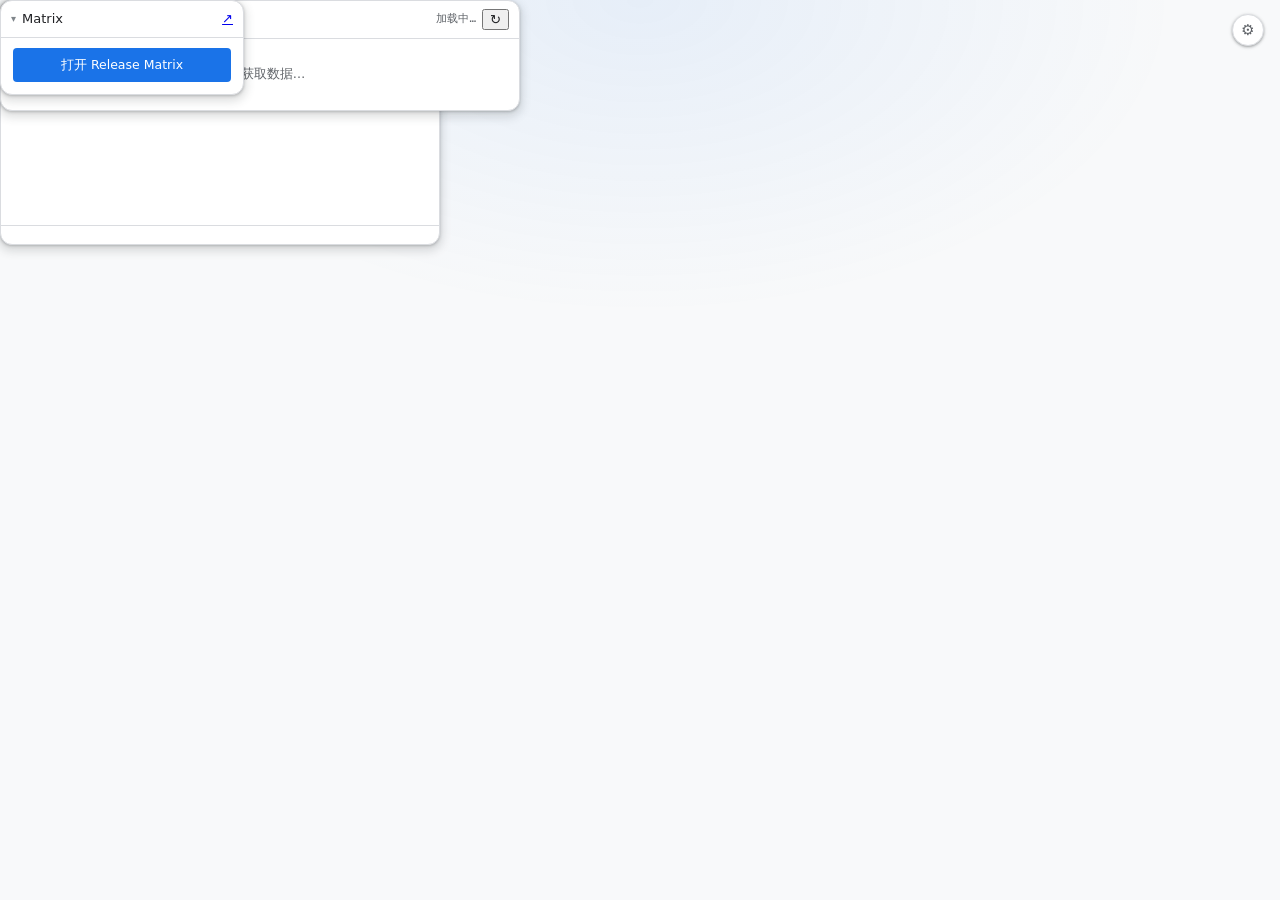
==== extension/newtab.html @ 5ce3d42e "feat: new-tab floating dashboard replaces side panel; DeepSeek holdings overlay Dashboard (Cursor us" ====
<!DOCTYPE html>
<html lang="zh-CN">
<head>
  <meta charset="UTF-8" />
  <meta name="viewport" content="width=device-width, initial-scale=1.0" />
  <title>新标签页</title>
  <link rel="stylesheet" href="theme.css" />
  <link rel="stylesheet" href="newtab.css" />
</head>
<body>
  <a id="open-options" href="options.html" title="设置">⚙</a>

  <main id="board">
    <!-- 1. Cursor 费用 -->
    <section class="card" id="card-cursor" data-card="cursor">
      <div class="card-head" title="拖动移动 · 单击折叠">
        <span class="caret" aria-hidden="true"></span>
        <img src="cursor-favicon.svg" class="favicon" alt="" />
        <span class="card-title">Cursor 费用</span>
        <span class="card-meta" id="cursor-range"></span>
        <button type="button" class="icon-btn" id="cursor-refresh" title="刷新">↻</button>
        <a class="icon-btn" href="https://cursor.com/cn/dashboard/usage" target="_blank" rel="noopener" title="在新标签页打开">↗</a>
      </div>
      <div class="card-body">
        <div class="chart-wrap">
          <canvas id="cursor-chart"></canvas>
          <div class="chart-empty" id="cursor-empty" hidden>暂无数据或 Cookie 已过期</div>
        </div>
        <div class="chips" id="cursor-stats"></div>
      </div>
    </section>

    <!-- 2. 服务器磁盘 -->
    <section class="card" id="card-servers" data-card="servers">
      <div class="card-head" title="拖动移动 · 单击折叠">
        <span class="caret" aria-hidden="true"></span>
        <span class="card-title">服务器磁盘</span>
        <span class="card-meta" id="servers-updated">加载中…</span>
        <button type="button" class="icon-btn" id="servers-refresh" title="立即刷新">↻</button>
      </div>
      <div class="card-body">
        <div id="servers-container" class="servers-container">
          <div class="loading">正在获取数据…</div>
        </div>
      </div>
    </section>

    <!-- 3. Release Matrix 跳转 -->
    <section class="card card-mini" id="card-matrix" data-card="matrix">
      <div class="card-head" title="拖动移动 · 单击折叠">
        <span class="caret" aria-hidden="true"></span>
        <span class="card-title">Matrix</span>
        <span class="card-meta" id="matrix-version"></span>
        <a class="icon-btn" id="matrix-open" href="#" target="_blank" rel="noopener" title="在新标签页打开">↗</a>
      </div>
      <div class="card-body">
        <a class="matrix-link" id="matrix-link" href="#" target="_blank" rel="noopener">打开 Release Matrix</a>
      </div>
    </section>
  </main>

  <script src="chart.umd.min.js"></script>
  <script src="cookies.js"></script>
  <script src="metrics.js"></script>
  <script src="cursor.js"></script>
  <script src="newtab.js"></script>
</body>
</html>
---- extension/theme.css ----
/* ============================================================
   theme.css — 浏览器主题自适应的设计令牌与基础控件
   亮/暗跟随系统（与 Edge / Chrome 自身主题一致），新标签页与设置页共用。
   取值贴近浏览器原生界面：Google/Material 中性灰 + 蓝色强调色。
   ============================================================ */
:root {
  color-scheme: light dark;

  --bg:            #f8f9fa;
  --surface:       #ffffff;
  --surface-2:     #f1f3f4;
  --surface-3:     #e8eaed;
  --border:        #dadce0;
  --border-strong: #bdc1c6;

  --text:          #202124;
  --text-muted:    #5f6368;
  --text-faint:    #80868b;

  --accent:        #1a73e8;
  --accent-hover:  #1765cc;
  --accent-weak:   rgba(26, 115, 232, 0.08);
  --accent-border: rgba(26, 115, 232, 0.5);

  --ok:            #188038;
  --warn:          #b06000;
  --danger:        #d93025;
  --ok-weak:       rgba(24, 128, 56, 0.1);
  --warn-weak:     rgba(176, 96, 0, 0.1);
  --danger-weak:   rgba(217, 48, 37, 0.1);

  --shadow-1: 0 1px 2px rgba(60, 64, 67, 0.3), 0 1px 3px 1px rgba(60, 64, 67, 0.15);
  --shadow-2: 0 1px 3px rgba(60, 64, 67, 0.3), 0 4px 8px 3px rgba(60, 64, 67, 0.15);

  --radius:    12px;
  --radius-sm: 8px;
  --radius-xs: 4px;

  --font:      system-ui, "Segoe UI", Roboto, "Helvetica Neue", Arial, "PingFang SC", "Microsoft YaHei", sans-serif;
  --font-mono: ui-monospace, "Cascadia Mono", Consolas, "Roboto Mono", monospace;
}

@media (prefers-color-scheme: dark) {
  :root {
    --bg:            #202124;
    --surface:       #292a2d;
    --surface-2:     #35363a;
    --surface-3:     #3c4043;
    --border:        #3c4043;
    --border-strong: #5f6368;

    --text:          #e8eaed;
    --text-muted:    #9aa0a6;
    --text-faint:    #80868b;

    --accent:        #8ab4f8;
    --accent-hover:  #aecbfa;
    --accent-weak:   rgba(138, 180, 248, 0.14);
    --accent-border: rgba(138, 180, 248, 0.5);

    --ok:            #81c995;
    --warn:          #fdd663;
    --danger:        #f28b82;
    --ok-weak:       rgba(129, 201, 149, 0.14);
    --warn-weak:     rgba(253, 214, 99, 0.14);
    --danger-weak:   rgba(242, 139, 130, 0.14);

    --shadow-1: 0 1px 2px rgba(0, 0, 0, 0.3), 0 1px 3px 1px rgba(0, 0, 0, 0.15);
    --shadow-2: 0 1px 3px rgba(0, 0, 0, 0.3), 0 4px 8px 3px rgba(0, 0, 0, 0.15);
  }
}

*, *::before, *::after { box-sizing: border-box; }

body {
  margin: 0;
  background: var(--bg);
  color: var(--text);
  font-family: var(--font);
  font-size: 13px;
  line-height: 1.5;
  -webkit-font-smoothing: antialiased;
}

/* ── 表单控件（贴近浏览器原生观感）───────────────────── */
input, textarea, select, button { font-family: inherit; font-size: 13px; color: var(--text); }

input[type="text"], input[type="email"], input[type="number"], input[type="password"],
input[type="date"], textarea, select {
  padding: 6px 8px;
  background: var(--surface);
  border: 1px solid var(--border-strong);
  border-radius: var(--radius-xs);
  transition: border-color 0.15s, box-shadow 0.15s;
}
input[type="text"]:focus, input[type="email"]:focus, input[type="number"]:focus,
input[type="password"]:focus, input[type="date"]:focus, textarea:focus, select:focus {
  outline: none;
  border-color: var(--accent);
  box-shadow: 0 0 0 2px var(--accent-weak);
}
input[type="number"] { text-align: right; font-family: var(--font-mono); }
input::placeholder, textarea::placeholder { color: var(--text-faint); }
textarea { resize: vertical; font-family: var(--font-mono); font-size: 12px; line-height: 1.45; }
select { padding: 6px 4px; }

input[type="checkbox"] {
  width: 15px;
  height: 15px;
  margin: 0;
  accent-color: var(--accent);
  cursor: pointer;
}

input[type="date"]::-webkit-calendar-picker-indicator { cursor: pointer; opacity: 0.6; }
input[type="date"]::-webkit-calendar-picker-indicator:hover { opacity: 1; }

/* ── 按钮 ─────────────────────────────────────────────── */
.btn {
  display: inline-flex;
  align-items: center;
  justify-content: center;
  gap: 6px;
  padding: 7px 14px;
  font-size: 13px;
  font-weight: 500;
  border: 1px solid transparent;
  border-radius: var(--radius-xs);
  cursor: pointer;
  transition: background 0.15s, box-shadow 0.15s;
}
.btn-primary { background: var(--accent); color: #fff; }
.btn-primary:hover { background: var(--accent-hover); box-shadow: var(--shadow-1); }
@media (prefers-color-scheme: dark) { .btn-primary { color: #202124; } }

.btn-outline { background: transparent; color: var(--accent); border-color: var(--border-strong); }
.btn-outline:hover { background: var(--accent-weak); border-color: var(--accent-border); }

.btn-text {
  background: transparent;
  color: var(--accent);
  border: none;
  padding: 6px 8px;
  border-radius: var(--radius-xs);
}
.btn-text:hover { background: var(--accent-weak); }

.btn-icon {
  display: inline-flex;
  align-items: center;
  justify-content: center;
  width: 28px;
  height: 28px;
  padding: 0;
  color: var(--text-muted);
  background: transparent;
  border: none;
  border-radius: 50%;
  cursor: pointer;
  transition: background 0.15s, color 0.15s;
}
.btn-icon:hover { background: var(--surface-2); color: var(--text); }
.btn-icon.spinning { animation: btn-spin 0.6s linear; }
@keyframes btn-spin { to { transform: rotate(360deg); } }

.btn-link {
  color: var(--accent);
  text-decoration: none;
  font-size: 13px;
  padding: 4px 6px;
  border-radius: var(--radius-xs);
}
.btn-link:hover { background: var(--accent-weak); }

/* ── 卡片 ─────────────────────────────────────────────── */
.card {
  background: var(--surface);
  border: 1px solid var(--border);
  border-radius: var(--radius);
  box-shadow: var(--shadow-1);
  overflow: hidden;
}
---- extension/newtab.css ----
/* ============================================================
   newtab.css — 新标签页悬浮仪表盘
   外观跟随浏览器主题（见 theme.css）：卡片浮在空白页上，
   可拖动、单击标题栏折叠。
   ============================================================ */
html, body { height: 100%; }
body { overflow: hidden; }

/* 空白页只留极淡的底色层次，贴近浏览器原生新标签页 */
body::before {
  content: "";
  position: fixed;
  inset: 0;
  background: radial-gradient(ellipse 60% 50% at 50% 0%, var(--accent-weak), transparent 70%);
  pointer-events: none;
}

#open-options {
  position: fixed;
  top: 14px;
  right: 16px;
  z-index: 50;
  display: flex;
  align-items: center;
  justify-content: center;
  width: 32px;
  height: 32px;
  font-size: 15px;
  color: var(--text-muted);
  text-decoration: none;
  background: var(--surface);
  border: 1px solid var(--border);
  border-radius: 50%;
  box-shadow: var(--shadow-1);
  transition: background 0.15s, color 0.15s;
}
#open-options:hover { background: var(--surface-2); color: var(--text); }

/* ── 悬浮卡片 ─────────────────────────────────────────── */
.card {
  position: fixed;
  z-index: 10;
  display: flex;
  flex-direction: column;
  max-height: calc(100vh - 24px);
  box-shadow: var(--shadow-2);
}
.card.dragging { box-shadow: 0 8px 24px rgba(0, 0, 0, 0.28); }
.card.dragging .card-body { pointer-events: none; }

#card-cursor  { width: 440px; }
#card-servers { width: 520px; }
#card-matrix  { width: 244px; }

.card-head {
  display: flex;
  align-items: center;
  gap: 6px;
  flex: 0 0 auto;
  padding: 8px 10px;
  border-bottom: 1px solid var(--border);
  cursor: move;
  user-select: none;
}
.card.collapsed .card-head { border-bottom: none; }

.caret { flex: 0 0 auto; color: var(--text-faint); font-size: 10px; }
.caret::before { content: "▾"; }
.card.collapsed .caret::before { content: "▸"; }
.card.collapsed .card-body { display: none; }

.favicon { width: 15px; height: 15px; border-radius: 3px; }

.card-title {
  flex: 1;
  min-width: 0;
  font-size: 13px;
  font-weight: 500;
  color: var(--text);
  overflow: hidden;
  text-overflow: ellipsis;
  white-space: nowrap;
}

.card-meta {
  flex: 0 0 auto;
  font-family: var(--font-mono);
  font-size: 11px;
  color: var(--text-muted);
  white-space: nowrap;
}

.card-body { overflow: auto; }

[hidden] { display: none !important; }

/* ── Cursor 费用 ──────────────────────────────────────── */
.chart-wrap { position: relative; height: 186px; padding: 8px 10px 2px; }
.chart-wrap canvas { display: block; }

.chart-empty {
  position: absolute;
  inset: 0;
  display: flex;
  align-items: center;
  justify-content: center;
  padding: 0 16px;
  color: var(--text-muted);
  font-size: 12.5px;
  text-align: center;
}

.chips {
  display: flex;
  flex-wrap: wrap;
  gap: 6px;
  padding: 8px 10px 10px;
  border-top: 1px solid var(--border);
}
.stat-chip {
  display: inline-flex;
  align-items: center;
  gap: 5px;
  padding: 3px 9px;
  font-size: 11.5px;
  background: var(--surface-2);
  border-radius: 999px;
}
.stat-label { color: var(--text-muted); }
.stat-cnt { font-family: var(--font-mono); font-weight: 600; color: var(--text); }
.stat-model { max-width: 130px; overflow: hidden; text-overflow: ellipsis; white-space: nowrap; }

/* ── 服务器磁盘 ───────────────────────────────────────── */
.servers-container { display: flex; flex-direction: column; }

.server-card { padding: 9px 12px; border-top: 1px solid var(--border); }
.server-card:first-child { border-top: none; }

.server-cols { display: grid; grid-template-columns: 3fr 2fr; gap: 12px; align-items: start; }
.server-main { display: flex; flex-direction: column; gap: 5px; min-width: 0; }

.server-name { display: flex; align-items: center; gap: 7px; min-width: 0; font-size: 12.5px; font-weight: 500; }
.server-name span { overflow: hidden; text-overflow: ellipsis; white-space: nowrap; }

.status-dot { flex-shrink: 0; width: 8px; height: 8px; border-radius: 50%; }
.status-dot.ok { background: var(--ok); }
.status-dot.error { background: var(--danger); }

.error-msg { color: var(--danger); font-size: 12px; }

.server-usage-bar { height: 5px; background: var(--surface-3); border-radius: 3px; overflow: hidden; }
.server-usage-fill { height: 100%; border-radius: 3px; background: var(--accent); transition: width 0.3s ease; }
.server-usage-fill.danger { background: var(--danger); }

.server-usage { display: flex; align-items: baseline; gap: 5px; font-size: 11.5px; color: var(--text-muted); }
.server-usage-pct { font-family: var(--font-mono); font-weight: 600; color: var(--text); }

.server-du { display: flex; flex-direction: column; gap: 2px; min-width: 0; padding-left: 10px; border-left: 1px solid var(--border); }
.du-row { display: flex; align-items: baseline; justify-content: space-between; gap: 8px; font-size: 11.5px; }
.du-name { overflow: hidden; text-overflow: ellipsis; white-space: nowrap; color: var(--text-muted); }
.du-size { flex-shrink: 0; font-family: var(--font-mono); color: var(--text); }

.loading { padding: 26px 20px; text-align: center; color: var(--text-muted); font-size: 12.5px; }

.metric-actions { display: flex; gap: 8px; justify-content: center; padding: 0 12px 14px; }
.metric-action {
  padding: 6px 12px;
  font-size: 12.5px;
  color: var(--accent);
  background: transparent;
  border: 1px solid var(--border-strong);
  border-radius: var(--radius-xs);
  cursor: pointer;
}
.metric-action:hover { background: var(--accent-weak); border-color: var(--accent-border); }
.metric-action:disabled { opacity: 0.6; cursor: default; }

/* ── Matrix 跳转 ──────────────────────────────────────── */
.matrix-link {
  display: block;
  margin: 10px 12px 12px;
  padding: 8px 10px;
  text-align: center;
  font-size: 12.5px;
  font-weight: 500;
  color: #fff;
  background: var(--accent);
  border-radius: var(--radius-xs);
  text-decoration: none;
  transition: background 0.15s;
}
.matrix-link:hover { background: var(--accent-hover); }
@media (prefers-color-scheme: dark) { .matrix-link { color: #202124; } }
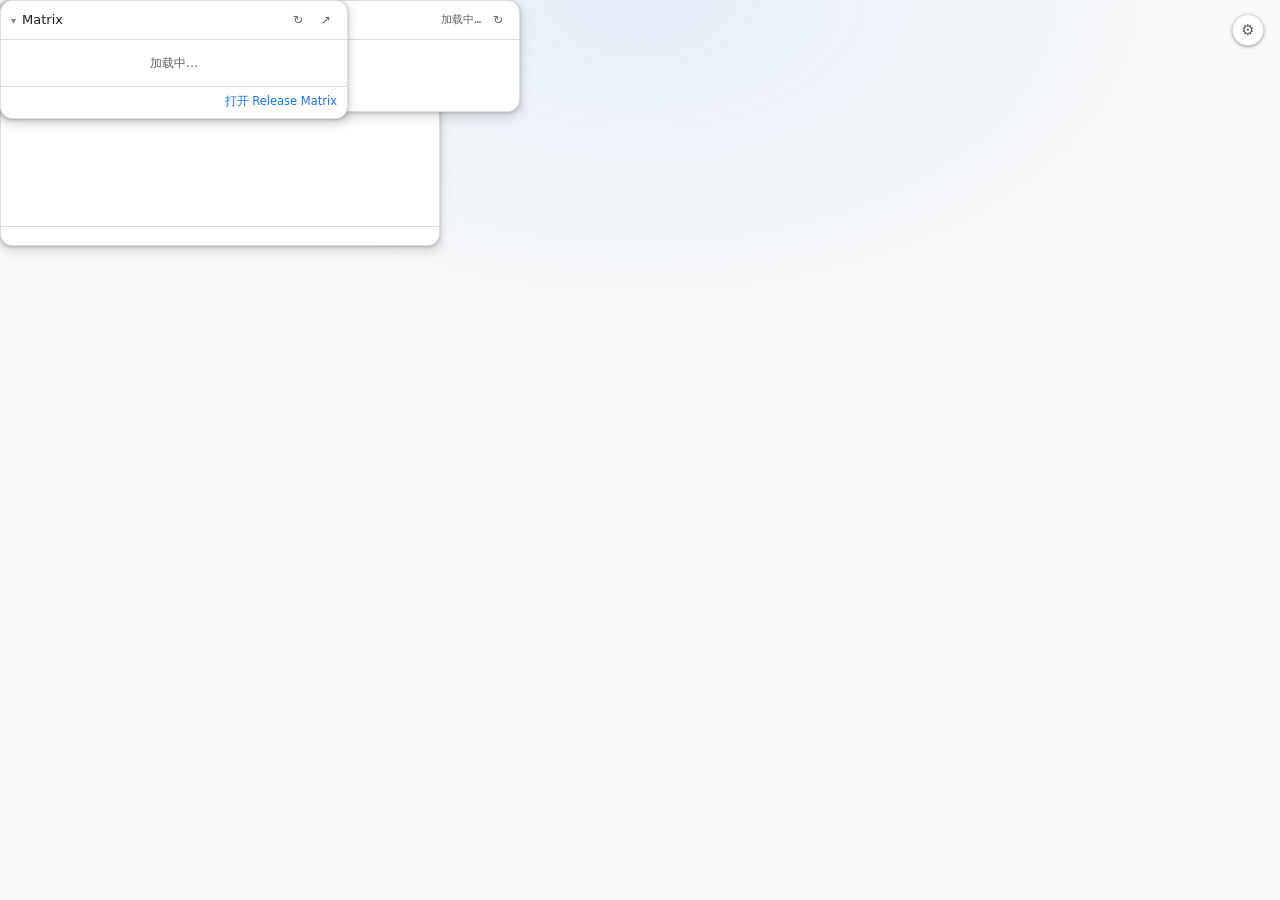
==== commit 38e0c103: "feat: live Release Matrix card — region/version/PBF/NGX/QA-NGX from cygnus Replaces the plain "open " ====
--- a/extension/newtab.html
+++ b/extension/newtab.html
@@ -45,16 +45,27 @@
       </div>
     </section>
 
-    <!-- 3. Release Matrix 跳转 -->
-    <section class="card card-mini" id="card-matrix" data-card="matrix">
+    <!-- 3. Release Matrix 状态（region-version-PBF-NGX-QA-NGX） -->
+    <section class="card" id="card-matrix" data-card="matrix">
       <div class="card-head" title="拖动移动 · 单击折叠">
         <span class="caret" aria-hidden="true"></span>
         <span class="card-title">Matrix</span>
         <span class="card-meta" id="matrix-version"></span>
+        <button type="button" class="icon-btn" id="matrix-refresh" title="刷新">↻</button>
         <a class="icon-btn" id="matrix-open" href="#" target="_blank" rel="noopener" title="在新标签页打开">↗</a>
       </div>
       <div class="card-body">
-        <a class="matrix-link" id="matrix-link" href="#" target="_blank" rel="noopener">打开 Release Matrix</a>
+        <table class="matrix-table" id="matrix-table" hidden>
+          <thead>
+            <tr><th>Region</th><th>Version</th><th>PBF</th><th>NGX</th><th>QA-NGX</th></tr>
+          </thead>
+          <tbody id="matrix-rows"></tbody>
+        </table>
+        <div class="matrix-note" id="matrix-note">加载中…</div>
+        <div class="matrix-foot">
+          <span class="matrix-foot-meta" id="matrix-updated"></span>
+          <a class="matrix-link" id="matrix-link" href="#" target="_blank" rel="noopener">打开 Release Matrix</a>
+        </div>
       </div>
     </section>
   </main>
--- a/extension/newtab.css
+++ b/extension/newtab.css
@@ -50,7 +50,7 @@
 
 #card-cursor  { width: 440px; }
 #card-servers { width: 520px; }
-#card-matrix  { width: 244px; }
+#card-matrix  { width: 348px; }
 
 .card-head {
   display: flex;
@@ -89,6 +89,28 @@
   color: var(--text-muted);
   white-space: nowrap;
 }
+
+/* 卡片头的小图标按钮（↻ 刷新 / ↗ 打开） */
+.icon-btn {
+  flex: 0 0 auto;
+  display: inline-flex;
+  align-items: center;
+  justify-content: center;
+  width: 22px;
+  height: 22px;
+  padding: 0;
+  font-size: 12px;
+  line-height: 1;
+  color: var(--text-muted);
+  background: transparent;
+  border: none;
+  border-radius: 50%;
+  text-decoration: none;
+  cursor: pointer;
+  transition: background 0.15s, color 0.15s;
+}
+.icon-btn:hover { background: var(--surface-2); color: var(--text); }
+.icon-btn.spinning { animation: btn-spin 0.6s linear; }
 
 .card-body { overflow: auto; }
 
@@ -175,19 +197,73 @@
 .metric-action:hover { background: var(--accent-weak); border-color: var(--accent-border); }
 .metric-action:disabled { opacity: 0.6; cursor: default; }
 
-/* ── Matrix 跳转 ──────────────────────────────────────── */
-.matrix-link {
-  display: block;
-  margin: 10px 12px 12px;
-  padding: 8px 10px;
+/* ── Matrix 状态（region-version-PBF-NGX-QA-NGX）────────── */
+.matrix-table {
+  width: 100%;
+  table-layout: fixed;
+  border-collapse: collapse;
+  font-size: 11.5px;
+}
+.matrix-table th {
+  padding: 6px 6px 4px;
+  font-size: 10.5px;
+  font-weight: 500;
+  color: var(--text-faint);
   text-align: center;
-  font-size: 12.5px;
-  font-weight: 500;
-  color: #fff;
-  background: var(--accent);
-  border-radius: var(--radius-xs);
-  text-decoration: none;
-  transition: background 0.15s;
-}
-.matrix-link:hover { background: var(--accent-hover); }
-@media (prefers-color-scheme: dark) { .matrix-link { color: #202124; } }
+  white-space: nowrap;
+  border-bottom: 1px solid var(--border);
+}
+.matrix-table td {
+  overflow: hidden;
+  padding: 5px 4px;
+  text-align: center;
+  vertical-align: middle;
+  border-top: 1px solid var(--border);
+}
+.matrix-table th:first-child, .matrix-table td:first-child { width: 27%; padding-left: 10px; text-align: left; }
+.matrix-table th:nth-child(2), .matrix-table td:nth-child(2) { width: 24%; text-align: left; }
+/* 三个状态列等宽：fixed 布局下必须显式给宽度，否则 chip 会被压到省略号 */
+.matrix-table th:nth-child(n + 3), .matrix-table td:nth-child(n + 3) { width: 16.33%; }
+.matrix-table tbody tr:first-child td { border-top: none; }
+
+.matrix-region {
+  overflow: hidden;
+  font-family: var(--font-mono);
+  font-weight: 600;
+  text-overflow: ellipsis;
+  white-space: nowrap;
+}
+.matrix-product { margin-left: 4px; font-size: 10px; font-weight: 400; color: var(--text-faint); }
+.matrix-version { font-family: var(--font-mono); color: var(--text-muted); white-space: nowrap; }
+
+.matrix-chip {
+  display: inline-block;
+  max-width: 100%;
+  overflow: hidden;
+  padding: 1px 5px;
+  font-size: 10.5px;
+  text-overflow: ellipsis;
+  border-radius: 999px;
+  white-space: nowrap;
+}
+.matrix-chip.ok     { color: var(--ok);        background: var(--ok-weak); }
+.matrix-chip.warn   { color: var(--warn);      background: var(--warn-weak); }
+.matrix-chip.danger { color: var(--danger);    background: var(--danger-weak); }
+.matrix-chip.accent { color: var(--accent);    background: var(--accent-weak); }
+.matrix-chip.muted  { color: var(--text-muted); background: var(--surface-2); }
+.matrix-chip.none   { color: var(--text-faint); background: transparent; }
+
+.matrix-note { padding: 14px 12px; text-align: center; color: var(--text-muted); font-size: 12px; }
+.matrix-note.error { color: var(--danger); }
+
+.matrix-foot {
+  display: flex;
+  align-items: center;
+  justify-content: space-between;
+  gap: 8px;
+  padding: 6px 10px 8px;
+  border-top: 1px solid var(--border);
+}
+.matrix-foot-meta { font-size: 10.5px; color: var(--text-faint); white-space: nowrap; }
+.matrix-link { font-size: 11.5px; color: var(--accent); text-decoration: none; white-space: nowrap; }
+.matrix-link:hover { text-decoration: underline; }
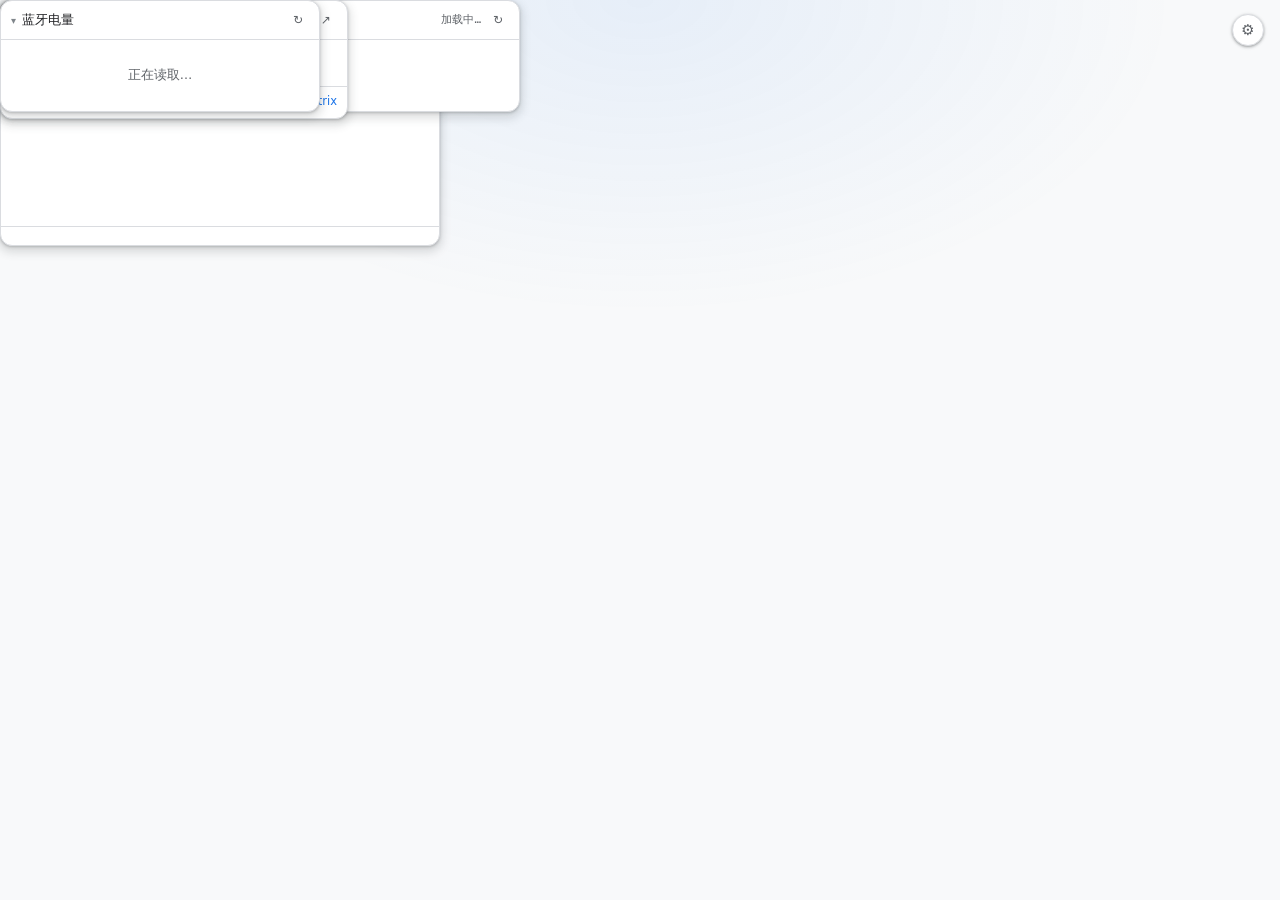
==== commit b0dc763b: "feat: bluetooth battery card via native host - new tab card 「蓝牙电量」: one row per device (name / bar /" ====
--- a/extension/newtab.html
+++ b/extension/newtab.html
@@ -45,18 +45,18 @@
       </div>
     </section>
 
-    <!-- 3. Release Matrix 状态（region-version-PBF-NGX-QA-NGX） -->
+    <!-- 3. Release Matrix 状态（region-version-<环节…>，三个参数都可在设置页配） -->
     <section class="card" id="card-matrix" data-card="matrix">
       <div class="card-head" title="拖动移动 · 单击折叠">
         <span class="caret" aria-hidden="true"></span>
         <span class="card-title">Matrix</span>
-        <span class="card-meta" id="matrix-version"></span>
+        <button type="button" class="card-meta matrix-version-btn" id="matrix-version" title="点击修改 version（可逗号分隔多个）"></button>
         <button type="button" class="icon-btn" id="matrix-refresh" title="刷新">↻</button>
         <a class="icon-btn" id="matrix-open" href="#" target="_blank" rel="noopener" title="在新标签页打开">↗</a>
       </div>
       <div class="card-body">
         <table class="matrix-table" id="matrix-table" hidden>
-          <thead>
+          <thead id="matrix-head">
             <tr><th>Region</th><th>Version</th><th>PBF</th><th>NGX</th><th>QA-NGX</th></tr>
           </thead>
           <tbody id="matrix-rows"></tbody>
@@ -65,6 +65,21 @@
         <div class="matrix-foot">
           <span class="matrix-foot-meta" id="matrix-updated"></span>
           <a class="matrix-link" id="matrix-link" href="#" target="_blank" rel="noopener">打开 Release Matrix</a>
+        </div>
+      </div>
+    </section>
+
+    <!-- 4. 蓝牙电量（本机已连接的蓝牙设备，经 Native 宿主取数） -->
+    <section class="card" id="card-bluetooth" data-card="bluetooth">
+      <div class="card-head" title="拖动移动 · 单击折叠">
+        <span class="caret" aria-hidden="true"></span>
+        <span class="card-title">蓝牙电量</span>
+        <span class="card-meta" id="bluetooth-updated"></span>
+        <button type="button" class="icon-btn" id="bluetooth-refresh" title="刷新">↻</button>
+      </div>
+      <div class="card-body">
+        <div id="bluetooth-list" class="bt-list">
+          <div class="loading">正在读取…</div>
         </div>
       </div>
     </section>
--- a/extension/newtab.css
+++ b/extension/newtab.css
@@ -88,6 +88,29 @@
   font-size: 11px;
   color: var(--text-muted);
   white-space: nowrap;
+}
+
+/* Matrix 卡头的 version：点一下就地变输入框（悬停有底色提示可点）。
+   字体/颜色沿用 .card-meta（mono 11px 灰），这里只把 button 的默认外壳去掉。 */
+.matrix-version-btn {
+  padding: 1px 5px;
+  border: 0;
+  border-radius: 4px;
+  background: transparent;
+  cursor: text;
+}
+.matrix-version-btn:hover { background: var(--accent-weak); color: var(--text); }
+
+.matrix-version-input {
+  flex: 0 0 auto;
+  width: 104px;
+  padding: 1px 5px;
+  border: 1px solid var(--border);
+  border-radius: 4px;
+  background: var(--surface);
+  font-family: var(--font-mono);
+  font-size: 11px;
+  color: var(--text);
 }
 
 /* 卡片头的小图标按钮（↻ 刷新 / ↗ 打开） */
@@ -267,3 +290,39 @@
 .matrix-foot-meta { font-size: 10.5px; color: var(--text-faint); white-space: nowrap; }
 .matrix-link { font-size: 11.5px; color: var(--accent); text-decoration: none; white-space: nowrap; }
 .matrix-link:hover { text-decoration: underline; }
+
+/* ── 蓝牙电量 ─────────────────────────────────────────── */
+#card-bluetooth { width: 320px; }
+
+.bt-list { display: flex; flex-direction: column; }
+
+.bt-row {
+  display: grid;
+  grid-template-columns: 1fr 44px 44px;
+  align-items: center;
+  gap: 8px;
+  padding: 8px 12px;
+  border-top: 1px solid var(--border);
+}
+.bt-row:first-child { border-top: none; }
+
+.bt-name {
+  overflow: hidden;
+  font-size: 12.5px;
+  color: var(--text);
+  text-overflow: ellipsis;
+  white-space: nowrap;
+}
+
+.bt-bar { height: 5px; background: var(--surface-3); border-radius: 3px; overflow: hidden; }
+.bt-fill { display: block; height: 100%; border-radius: 3px; transition: width 0.3s ease; }
+.bt-fill.ok    { background: var(--ok); }
+.bt-fill.low   { background: var(--danger); }
+.bt-fill.none  { background: var(--text-faint); }
+
+.bt-pct { font-family: var(--font-mono); font-size: 11.5px; font-weight: 600; text-align: right; }
+.bt-pct.ok    { color: var(--ok); }
+.bt-pct.low   { color: var(--danger); }
+.bt-pct.none  { color: var(--text-faint); }
+
+.loading.error-text { color: var(--danger); }
